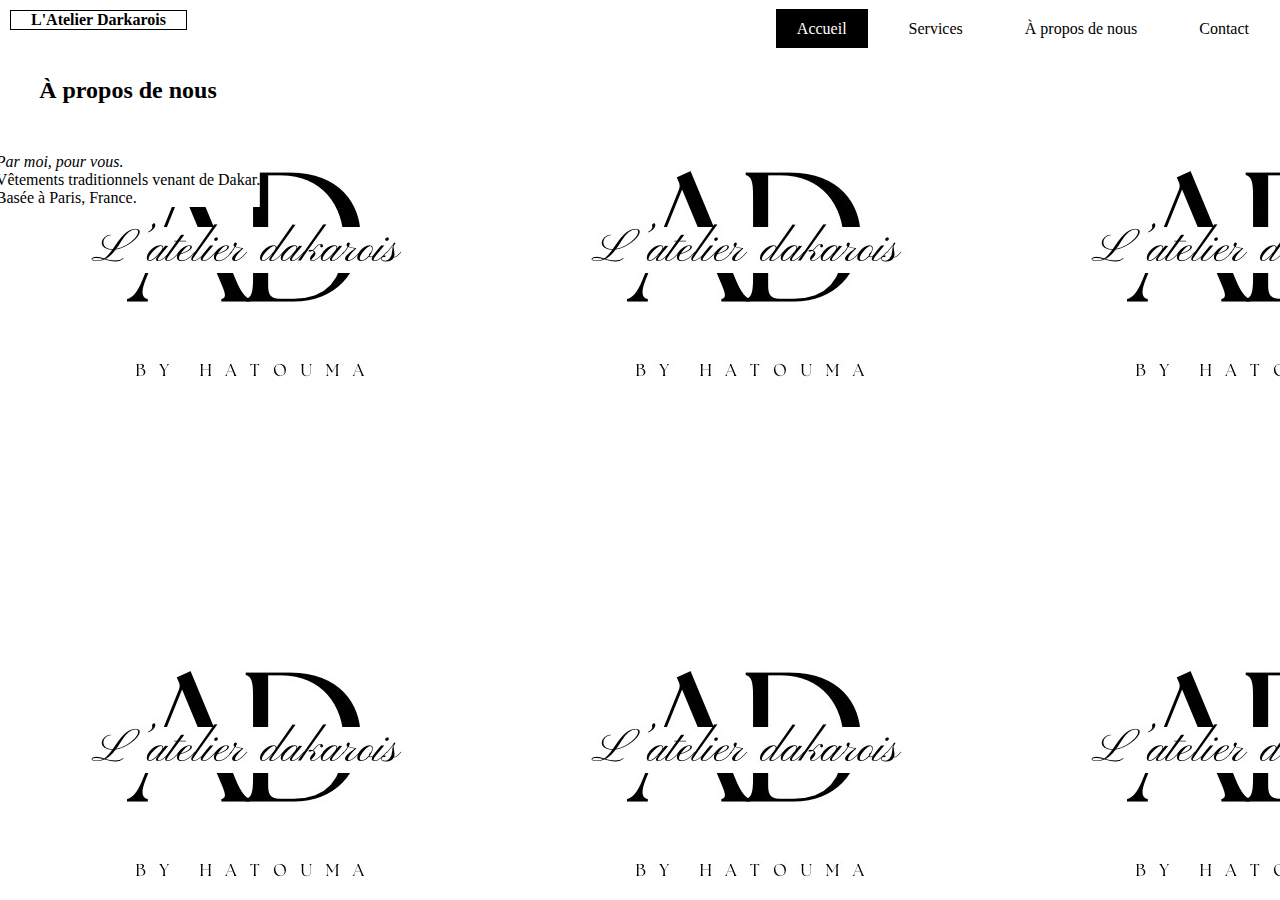
==== aproposdenous.html @ e510d2de "second commit" ====
<!doctype html>
<html lang="en">

<head>
    <!-- Required meta tags -->
    <meta charset="utf-8">
    <meta name="viewport" content="width=device-width, initial-scale=1">
    <link rel="stylesheet" href="style.css">

    <!-- Bootstrap CSS -->
    <link href="https://cdn.jsdelivr.net/npm/bootstrap@5.1.3/dist/css/bootstrap.min.css" rel="stylesheet"
        integrity="sha384-1BmE4kWBq78iYhFldvKuhfTAU6auU8tT94WrHftjDbrCEXSU1oBoqyl2QvZ6jIW3" crossorigin="anonymous">

    <title>L'Atelier Dakarois</title>
</head>

<body>
    <header>
        <div class="principale">
            <div class="logo">
                <a href="#">L'Atelier Darkarois</a>
            </div>

            <ul>
                <li class="active">
                    <a href="index.html">Accueil</a>
                </li>
                <li>
                    <a href="services.html">Services</a>
                </li>
                <li>
                    <a href="aproposdenous.html">À propos de nous </a>
                </li>
                <li>
                    <a href="contact.html">Contact</a>
                </li>
            </ul>
        </div>
    </header>
    <main>
        <h2>À propos de nous </h2>
        <div class="un">
        <p><em>Par moi, pour vous.</em></p>
        <p>Vêtements traditionnels venant de Dakar.</p>
        <p>Basée à Paris, France.</p>
        </div>

    </main>



    <!-- Optional JavaScript; choose one of the two! -->

    <!-- Option 1: Bootstrap Bundle with Popper -->
    <script src="https://cdn.jsdelivr.net/npm/bootstrap@5.1.3/dist/js/bootstrap.bundle.min.js"
        integrity="sha384-ka7Sk0Gln4gmtz2MlQnikT1wXgYsOg+OMhuP+IlRH9sENBO0LRn5q+8nbTov4+1p"
        crossorigin="anonymous"></script>

    <!-- Option 2: Separate Popper and Bootstrap JS -->
    <!--
    <script src="https://cdn.jsdelivr.net/npm/@popperjs/core@2.10.2/dist/umd/popper.min.js" integrity="sha384-7+zCNj/IqJ95wo16oMtfsKbZ9ccEh31eOz1HGyDuCQ6wgnyJNSYdrPa03rtR1zdB" crossorigin="anonymous"></script>
    <script src="https://cdn.jsdelivr.net/npm/bootstrap@5.1.3/dist/js/bootstrap.min.js" integrity="sha384-QJHtvGhmr9XOIpI6YVutG+2QOK9T+ZnN4kzFN1RtK3zEFEIsxhlmWl5/YESvpZ13" crossorigin="anonymous"></script>
    -->
</body>

</html>
---- style.css ----
*{
    padding: 0;
    margin: 0;
    box-sizing: border-box;
    font-family: century;
}

body{
    background-image: url(./images/affiche.JPG);
    height: 100vh;
    
}

.logo a{
     color: black;
     padding: 0px 20px;
     border:1px solid black;
     position: absolute;
     top: 10px;
     left: 10px;
     text-transform: initial;
     text-decoration: none;
     font-weight: 900;
}

ul{
    list-style: none;
    float: right;
    display: flex;
    margin-top: 20px;

}

ul li a{
    text-decoration: none;
    color: black;
    padding: 10px 20px;
    text-transform: initial;
    border: 1px solid transparent;
    margin: 10px;
    font-weight: 500;
    transition: 0.6s ease;

}

ul li a:hover{
    background-color: black;
    color:white;
}

ul li.active a{
    background: black;
    color: white;
}

.principale{
    max-width: 114rem;
    margin: 0 auto;
}

.titre{
    position: absolute;
    top: 50%;
    left: 50%;
    transform: translate(-50%, -50%);
}

.titre h1{
    font-size: 70px;
    background-color: white;
}

h2{
    position: absolute;
    top: 10%;
    left: 10%;
    transform: translate(-50%, -50%);

}

.bouton{
    position: absolute;
    top: 60%;
    left: 50%;
    transform: translate(-50%, -50%);
}

.bouton a{
    color: black;
    text-decoration: none;
    border: 1px solid black;
    padding: 10px 20px;

}

.btn{
    transition: 0.6s ease;
}

.btn:hover{
    background-color: black;
    color: white;
}

.un{
    position: absolute;
    top: 20%;
    left: 10%;
    transform: translate(-50%, -50%);
    margin: 0px;
    background-color: white;


}
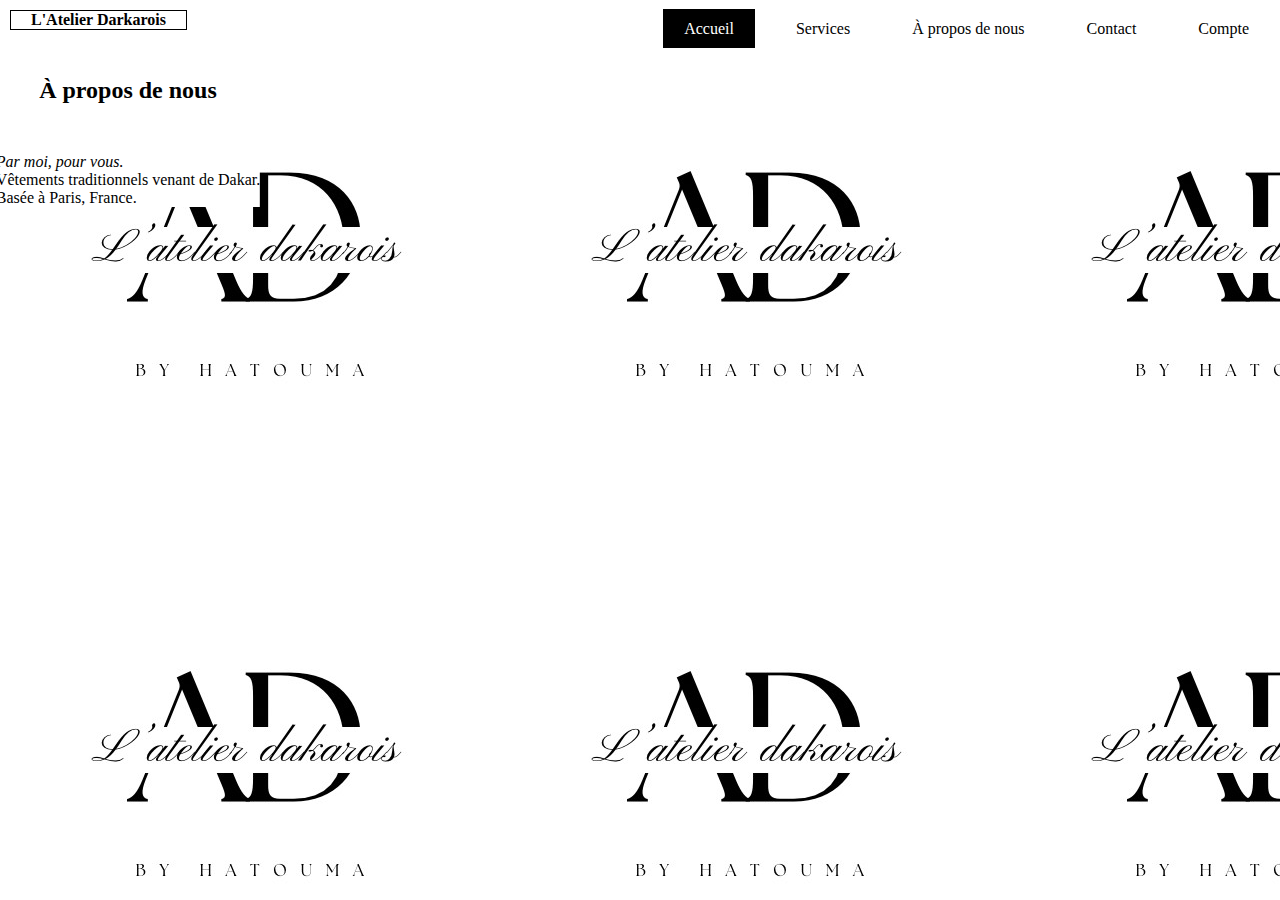
==== commit c0bbce4e: "creat compte" ====
--- a/aproposdenous.html
+++ b/aproposdenous.html
@@ -34,6 +34,9 @@
                 <li>
                     <a href="contact.html">Contact</a>
                 </li>
+                <li>
+                    <a href="compte.html">Compte</a>
+                </li>
             </ul>
         </div>
     </header>
--- a/style.css
+++ b/style.css
@@ -109,6 +109,102 @@
     transform: translate(-50%, -50%);
     margin: 0px;
     background-color: white;
-
-
-}
+}
+
+.wrapper{
+    display: flex;
+    justify-content: center;
+    align-items: center;
+    min-height: 100vh;
+    background-color: white;
+    padding: 30px 40px;
+}
+
+.wrapper h1{
+    font-size: 36px;
+    text-align: center;
+}
+
+.wrapper .input-box{
+    position: relative;
+    width: 100%;
+    height: 50px;
+    margin: 30px 0;
+}
+
+.input-box input{
+    width: 100%;
+    height: 100%;
+    background: transparent;
+    border: none;
+    outline: none;
+    border: 2px solid rgb(202, 195, 195);
+    border-radius: 40px;
+    font-size: 16px;
+    color: black;
+    padding: 20px 45px 20px 20px;
+}
+
+.input-box input::placeholder{
+    color: black;
+}
+
+.input-box i{
+    position: absolute;
+    right: 20px;
+    top: 50%;
+    transform:translateX(-50%);
+    font-size: 20px;
+
+}
+
+.wrapper .remember-forgot{
+    display: flex;
+    justify-content: space-between;
+    font-size: 14,5px;
+    margin: -15px -0 15px;
+}
+
+.remember-forgot label input{
+    accent-color: black;
+    margin-right: 3px;
+}
+
+.remember-forgot a{
+    color: black;
+    text-decoration: none;
+}
+
+.remember-forgot a:hover{
+    text-decoration: underline;
+}
+
+.wrapper .btn{
+    width: 100%;
+    height: 45px;
+    background: black;
+    border: none;
+    outline: none;
+    border-radius: 40px;
+    cursor: pointer;
+    font-size: 16px;
+    color: white;
+    font-weight: 600;
+}
+
+.wrapper .register-link{
+    font-size: 14,5px;
+    text-align: center;
+    margin-top: 20px;
+}
+
+.register-link p a{
+   color: black;
+   text-decoration: none;
+   font-weight: 600;
+}
+
+.register-link p a:hover{
+    text-decoration: underline;
+
+}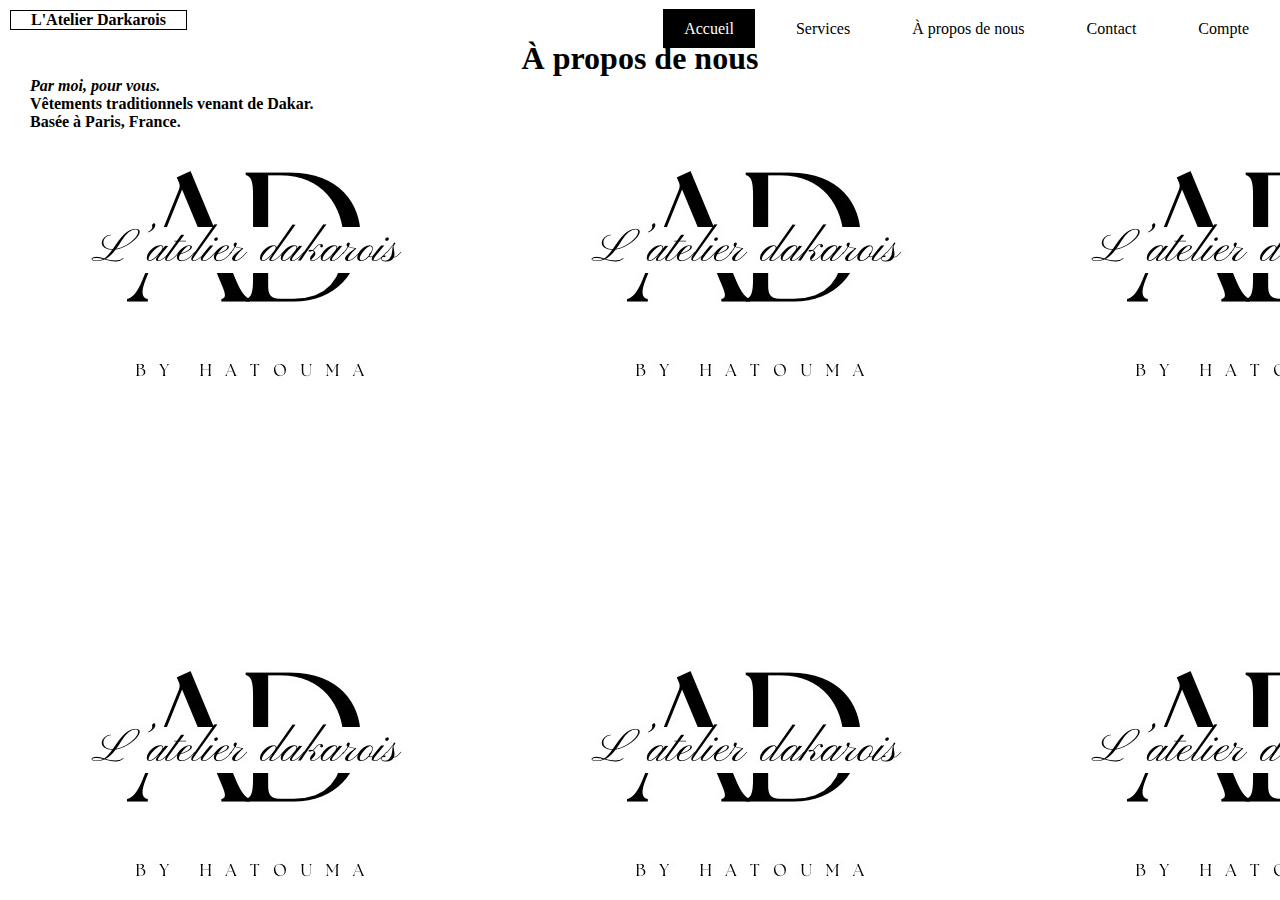
==== commit 3536e8e9: "modification apdn" ====
--- a/aproposdenous.html
+++ b/aproposdenous.html
@@ -6,6 +6,7 @@
     <meta charset="utf-8">
     <meta name="viewport" content="width=device-width, initial-scale=1">
     <link rel="stylesheet" href="style.css">
+    <link href='https://unpkg.com/boxicons@2.1.4/css/boxicons.min.css' rel='stylesheet'>
 
     <!-- Bootstrap CSS -->
     <link href="https://cdn.jsdelivr.net/npm/bootstrap@5.1.3/dist/css/bootstrap.min.css" rel="stylesheet"
@@ -39,18 +40,26 @@
                 </li>
             </ul>
         </div>
+
     </header>
+
     <main>
-        <h2>À propos de nous </h2>
-        <div class="un">
-        <p><em>Par moi, pour vous.</em></p>
-        <p>Vêtements traditionnels venant de Dakar.</p>
-        <p>Basée à Paris, France.</p>
+        <div class="inscription">
+            <div class="row justify-content-around my-2">
+                <div class="row justify-content-around my-2 border border-dark p-3 bg-white">
+                    <div class="col-12 col-md-4">
+                        <h1>À propos de nous </h1>
+                    
+                        <p class="text-center"><em><strong>Par moi, pour vous.</strong></em></p>
+                        <p class="text-center"><strong>Vêtements traditionnels venant de Dakar.</strong></p>
+                        <p class="text-center"><strong>Basée à Paris, France.</strong></p>
+                    
+             
+                    </div>
+                </div>    
+            </div>                 
         </div>
-
     </main>
-
-
 
     <!-- Optional JavaScript; choose one of the two! -->
 
--- a/style.css
+++ b/style.css
@@ -118,6 +118,9 @@
     min-height: 100vh;
     background-color: white;
     padding: 30px 40px;
+    max-width: 440px;
+    margin:0 auto;
+
 }
 
 .wrapper h1{
@@ -138,8 +141,8 @@
     background: transparent;
     border: none;
     outline: none;
-    border: 2px solid rgb(202, 195, 195);
-    border-radius: 40px;
+    border: 1px solid #ccc;
+    border-radius: 4px;
     font-size: 16px;
     color: black;
     padding: 20px 45px 20px 20px;
@@ -173,6 +176,7 @@
 .remember-forgot a{
     color: black;
     text-decoration: none;
+    font-weight: 600;
 }
 
 .remember-forgot a:hover{
@@ -185,7 +189,7 @@
     background: black;
     border: none;
     outline: none;
-    border-radius: 40px;
+    
     cursor: pointer;
     font-size: 16px;
     color: white;
@@ -206,5 +210,88 @@
 
 .register-link p a:hover{
     text-decoration: underline;
-
-}+}
+
+.collection{
+    /*border: 2px solid black;
+    justify-content: center;
+    align-items: center;
+    position: absolute;
+    top: 50%;
+    left: 50%;
+    transform: translate(-50%, -50%);*/
+
+    justify-content: center;
+    align-items: center;
+    min-height: 100vh;
+    padding: 40px 30px;
+
+    
+    
+}
+
+.surmesure{
+    justify-content: center;
+    align-items: center;
+    min-height: 100vh;
+    padding: 40px 30px;
+    background-image: url(images/affiche.JPG);
+
+}
+
+.inscription{
+    justify-content: center;
+    align-items: center;
+    padding: 40px 30px;
+    background-image: url(images/affiche.JPG);
+}
+
+input[type=text], textarea, input[type=email], input[type=password] {
+    width: 100%;
+    padding: 12px;
+    border: 1px solid #ccc;
+    border-radius: 4px;
+    box-sizing: border-box;
+    margin-top: 6px;
+    margin-bottom: 16px;
+    margin-right: 0px;
+    margin-left: 0px;
+    resize: vertical;
+  }
+  label{margin-right: 0px;
+    margin-left: 0px;
+    width: 100%;}
+  
+  input[type=submit] {
+    background-color: black;
+    color:white;
+    padding: 12px 20px;
+    border: none;
+    border-radius: 4px;
+    cursor: pointer;
+  }
+  
+  input[type=submit]:hover {
+    background-color: #0000;
+  }
+  
+  .container {
+    /* Ajouter box-sizing */
+    box-sizing : border-box;
+    border-radius:5px;
+    background: white;
+    padding: 40px 30px;
+    justify-content: center;
+    align-items: center;
+    padding-top: 10%;
+    
+    /* redéfinition 400 + 2*20 */
+    max-width: 440px;
+    margin:0 auto;
+  }
+  h1  {
+    color:black;
+    text-align: center;
+ }
+
+ 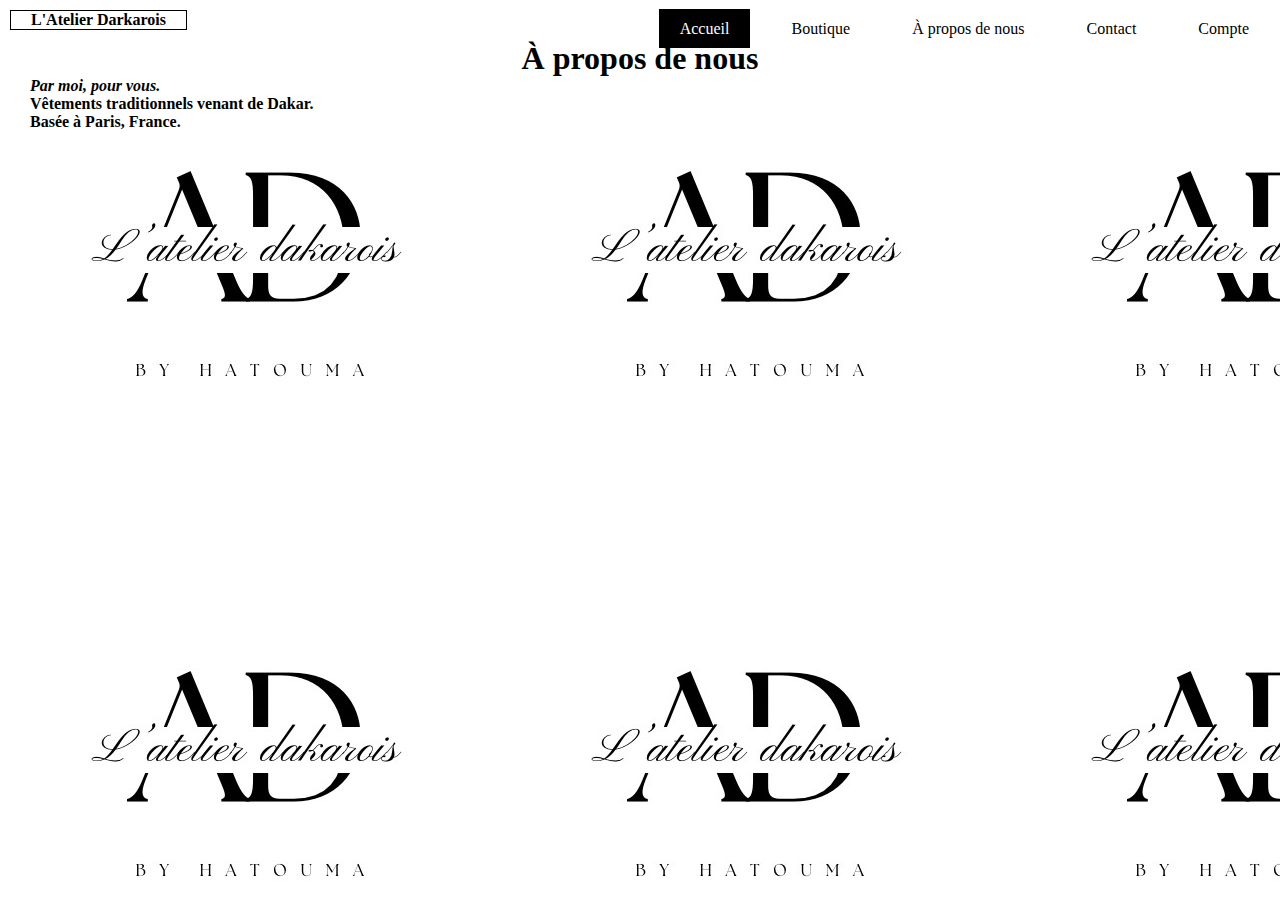
==== commit ce95b096: "modif accueil" ====
--- a/aproposdenous.html
+++ b/aproposdenous.html
@@ -27,7 +27,7 @@
                     <a href="index.html">Accueil</a>
                 </li>
                 <li>
-                    <a href="services.html">Services</a>
+                    <a href="services.html">Boutique</a>
                 </li>
                 <li>
                     <a href="aproposdenous.html">À propos de nous </a>
--- a/style.css
+++ b/style.css
@@ -284,6 +284,7 @@
     justify-content: center;
     align-items: center;
     padding-top: 10%;
+  
     
     /* redéfinition 400 + 2*20 */
     max-width: 440px;
